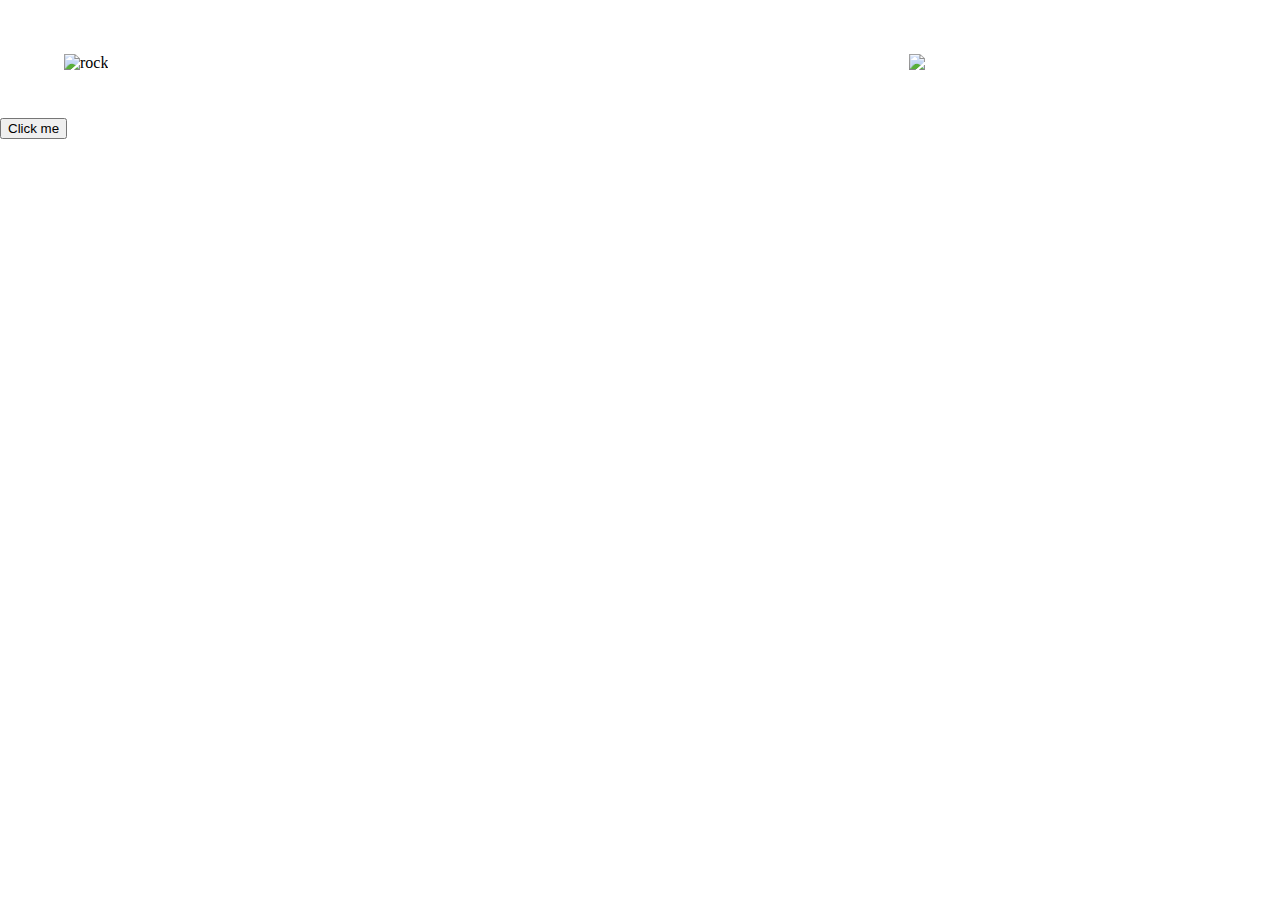
==== index.html @ df427317 "Added the logic for user and comp selection" ====
<!DOCTYPE html>
<html>
  <head>
    <meta charset="UTF-8">
    <title>title</title>
  <link rel="stylesheet" href="main.css" type="text/css">
  </head>
<body>
 <div class="row">
  <div class="scissors collumn">
    <img src="img/scissors.png" alt="rock">
  </div>
  <div class="paper collumn">
    <img src="img/paper.png" alt="">
  </div>
  <div class="rock collumn">
    <img src="img/rock.png"  class="rock">
  </div>
 </div> 
  <button >Click me</button>
  </body>
  <script src="main.js"></script>
</html>
---- main.css ----
body{
	background-color: #fff;
	margin:0;
	margin-top: -10px;
}
img{
	display:inline;
	width:70%;
}
.row{
	width:100%;
	padding:5%;
}
.collumn{
	float:left;
	width:33%;
}
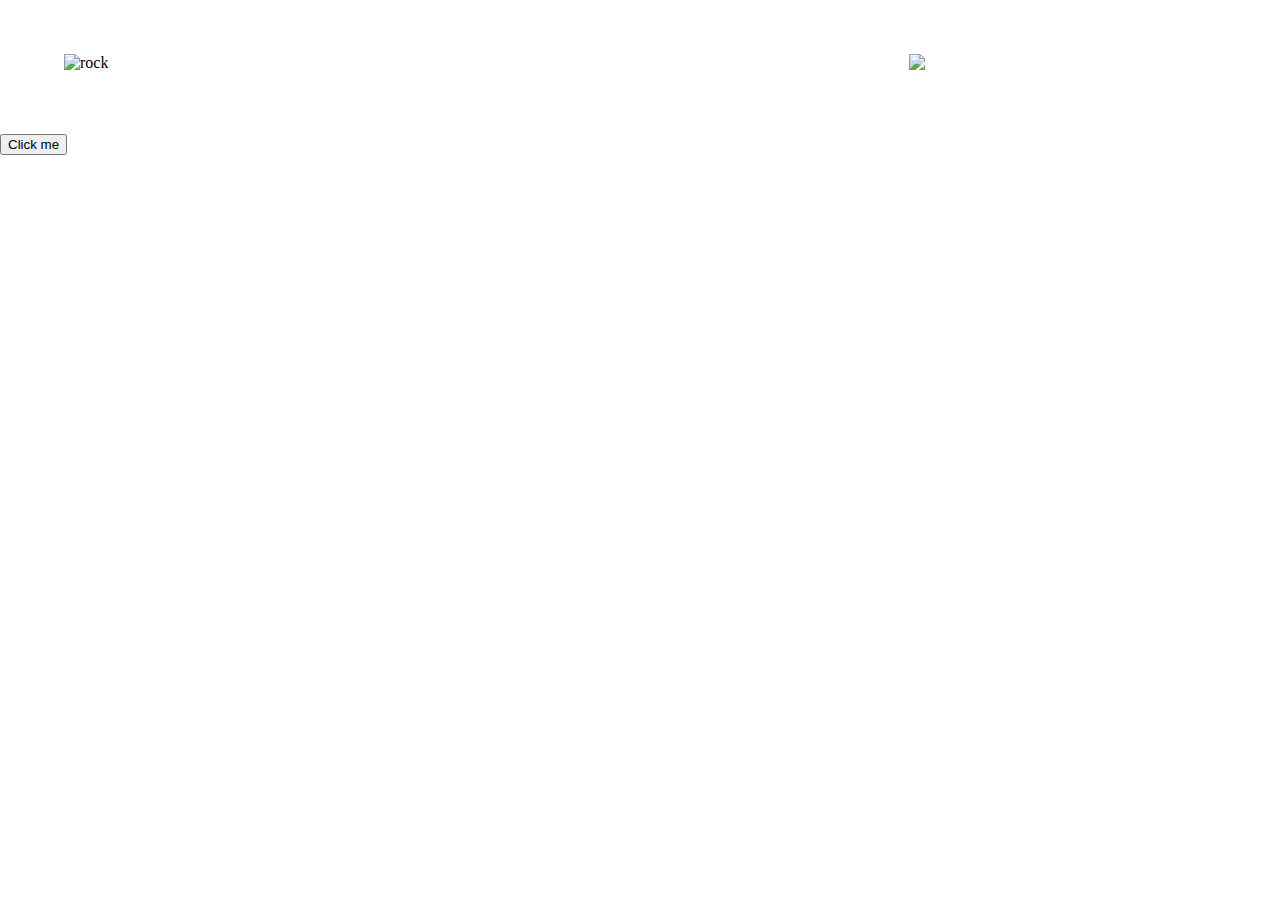
==== commit 6d98ca81: "Added human and computer choice notification" ====
--- a/index.html
+++ b/index.html
@@ -16,7 +16,12 @@
   <div class="rock collumn">
     <img src="img/rock.png"  class="rock">
   </div>
- </div> 
+ </div>
+ <div id="pageNote">
+ </div>
+ <div id="origDiv">
+ <p id="origPar"></p>
+  </div>
   <button >Click me</button>
   </body>
   <script src="main.js"></script>
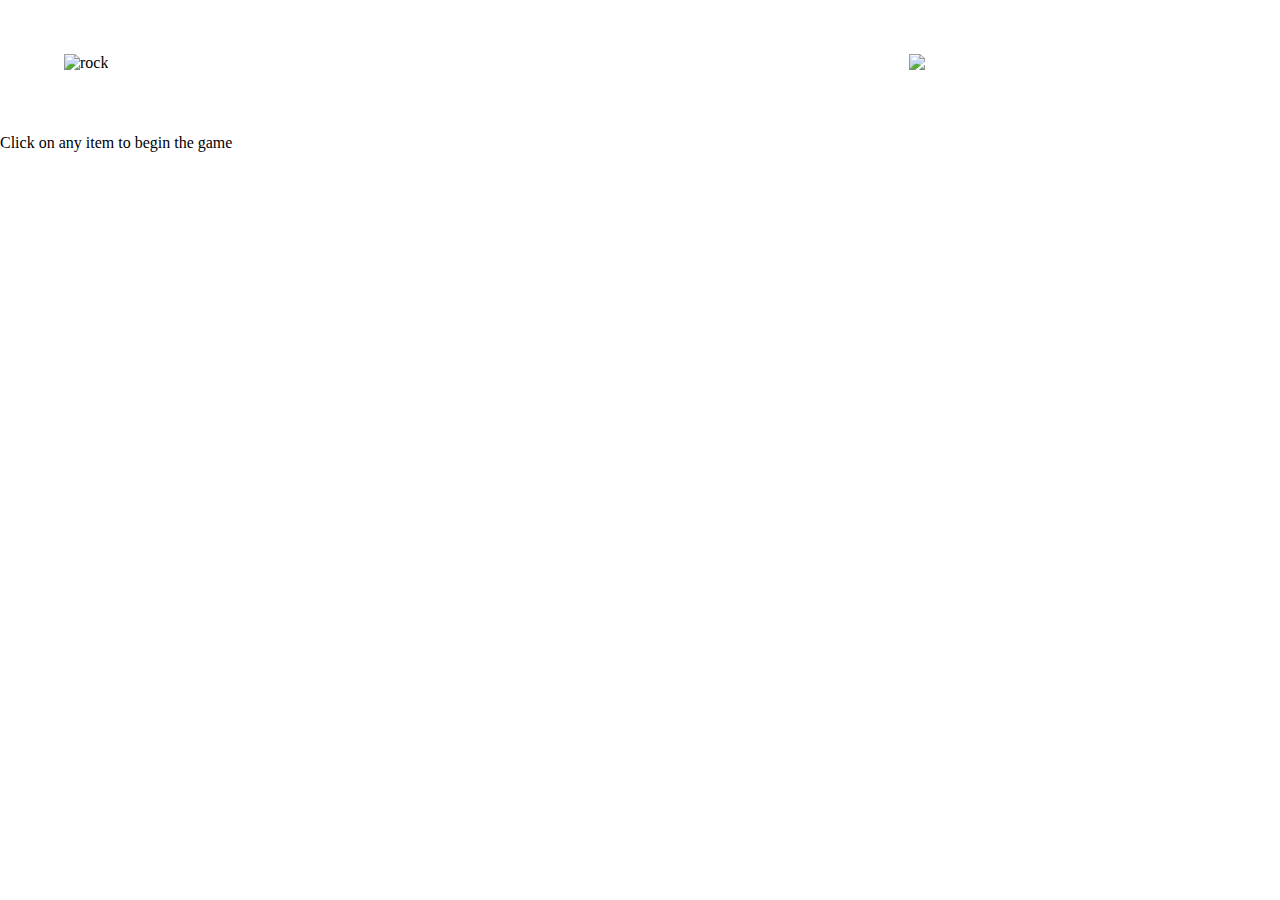
==== commit 698424b8: "hidden button in html" ====
--- a/index.html
+++ b/index.html
@@ -20,9 +20,9 @@
  <div id="pageNote">
  </div>
  <div id="origDiv">
- <p id="origPar"></p>
+ <p id="origPar">Click on any item to begin the game</p>
   </div>
-  <button >Click me</button>
+ <!--  <button >Click me</button> -->
+   <script src="main.js"></script>
   </body>
-  <script src="main.js"></script>
 </html>
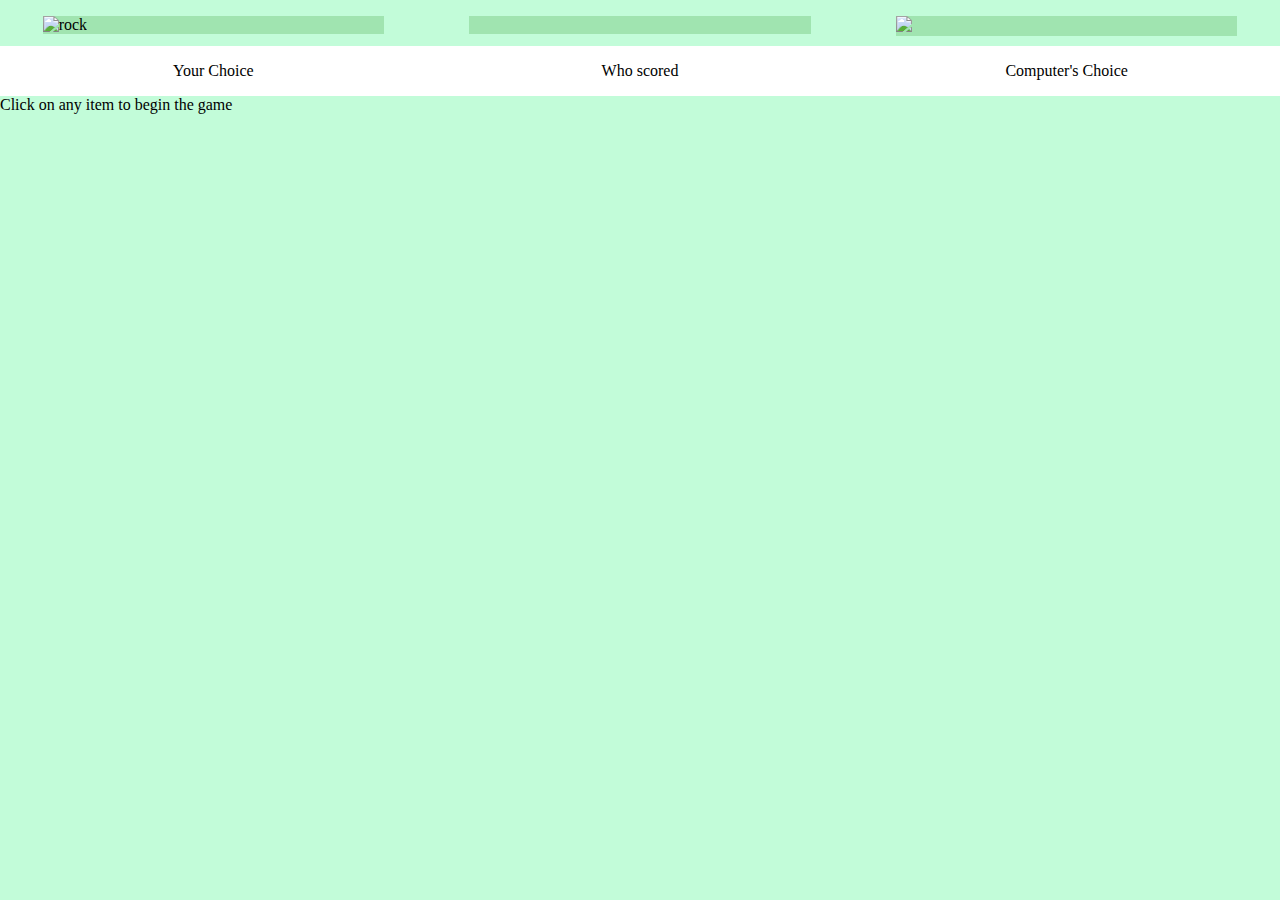
==== commit 701c9f2c: "arranged and centered pics" ====
--- a/index.html
+++ b/index.html
@@ -1,28 +1,42 @@
 <!DOCTYPE html>
 <html>
-  <head>
-    <meta charset="UTF-8">
-    <title>title</title>
-  <link rel="stylesheet" href="main.css" type="text/css">
-  </head>
+<head>
+  <meta charset="UTF-8">
+  <title>title</title>
+  <link href="main.css" rel="stylesheet" type="text/css">
+</head>
 <body>
- <div class="row">
-  <div class="scissors collumn">
-    <img src="img/scissors.png" alt="rock">
+  <div class="row">
+    <div class="scissors collumn">
+      <div class="container">
+        <img alt="rock" src="img/scissors.png">
+      </div>
+    </div>
+    <div class="paper collumn">
+      <div class="container">
+        <img alt="" src="img/paper.png">
+      </div>
+    </div>
+    <div class="rock collumn">
+      <div class="container">
+        <img class="rock" src="img/rock.png">
+    </div>
   </div>
-  <div class="paper collumn">
-    <img src="img/paper.png" alt="">
+  <div id="pageNote" class="row2">
+    <div class="collumn2">
+      <p id="human">Your Choice</p>
+    </div>
+    <div class="collumn2">
+      <p id="outcome">Who scored</p>
+    </div>
+    <div class="collumn2">
+      <p id="comp">Computer's Choice</p>
+    </div>
   </div>
-  <div class="rock collumn">
-    <img src="img/rock.png"  class="rock">
-  </div>
- </div>
- <div id="pageNote">
- </div>
- <div id="origDiv">
- <p id="origPar">Click on any item to begin the game</p>
-  </div>
- <!--  <button >Click me</button> -->
-   <script src="main.js"></script>
-  </body>
+  <div id="origDiv">
+    <p id="origPar">Click on any item to begin the game</p>
+  </div><!--  <button >Click me</button> -->
+  <script src="main.js">
+  </script>
+</body>
 </html>
--- a/main.css
+++ b/main.css
@@ -1,17 +1,56 @@
 body{
-	background-color: #fff;
+	background-color: #C2FCD9;
 	margin:0;
 	margin-top: -10px;
 }
 img{
 	display:inline;
 	width:70%;
+	margin-left: auto;
+	margin-right: auto;
 }
 .row{
 	width:100%;
-	padding:5%;
+	/*padding:5%;*/
 }
 .collumn{
 	float:left;
-	width:33%;
+	width:33.33333%;
+	padding:10px 0;
+}
+.row:after {
+ clear: all;
+}
+.bgColor{
+/*F8FBA2
+FA7F7F
+*/
+/*#48466D
+#3D84A8
+#46CDCF
+#ABEDD8
+*/
+}
+.pageNote {
+	text-align: center; 
+}
+.row2{
+	width:100%;
+}
+
+.collumn2 {
+	float:left;
+	width:33.3333%;
+	/*padding:20px 0;*/
+	background:#fff;
+	text-align: center;
+}
+.container {
+	width:80%;
+	background:#A0E4B0;
+	margin-right: auto;
+	margin-left: auto;
+}
+.row:after {
+ clear: all;
 }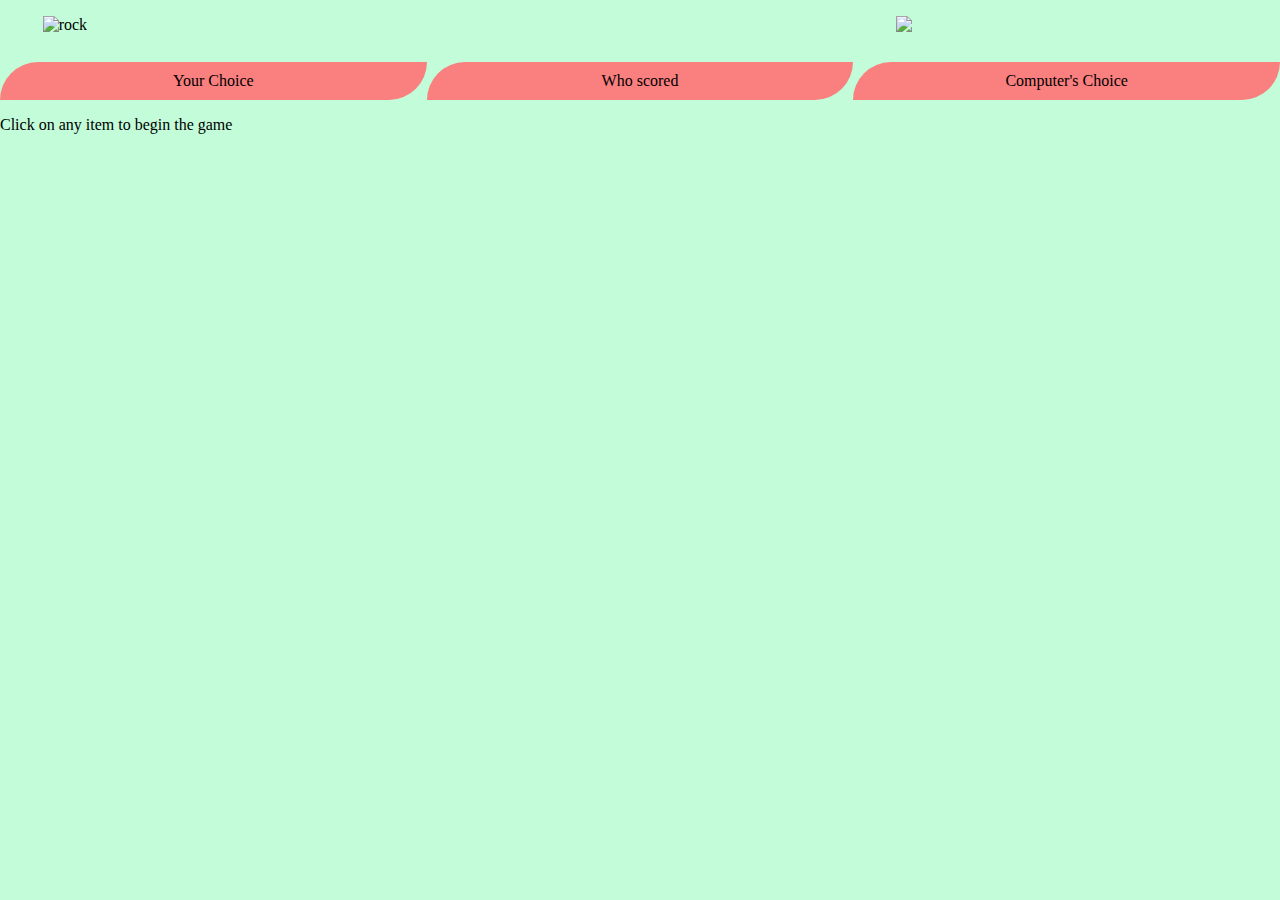
==== commit 80044df7: "Was able to reload the new sections choices" ====
--- a/index.html
+++ b/index.html
@@ -23,13 +23,13 @@
     </div>
   </div>
   <div id="pageNote" class="row2">
-    <div class="collumn2">
+    <div class="collumn3" id="colHuman">
       <p id="human">Your Choice</p>
     </div>
-    <div class="collumn2">
+    <div class="collumn3">
       <p id="outcome">Who scored</p>
     </div>
-    <div class="collumn2">
+    <div class="collumn3">
       <p id="comp">Computer's Choice</p>
     </div>
   </div>
@@ -38,5 +38,8 @@
   </div><!--  <button >Click me</button> -->
   <script src="main.js">
   </script>
+  <script>
+    
+  </script>
 </body>
 </html>
--- a/main.css
+++ b/main.css
@@ -38,19 +38,35 @@
 	width:100%;
 }
 
-.collumn2 {
+.collumn3 {
 	float:left;
 	width:33.3333%;
 	/*padding:20px 0;*/
-	background:#fff;
+	/*background:#ABEDD8;*/
 	text-align: center;
+}
+.collumn3 #human {
+	padding:10px 0px;
+	border-radius: 40px 0px;
+	background-color: #FA7F7F;
+}
+.collumn3 #comp {
+	padding:10px 0px;
+	border-radius: 40px 0px;
+	background-color: #FA7F7F;
+}
+.collumn3 #outcome {
+	padding:10px 0px;
+	border-radius: 40px 0px;
+	background-color: #FA7F7F;
 }
 .container {
 	width:80%;
-	background:#A0E4B0;
+	/*background:#A0E4B0;*/
 	margin-right: auto;
 	margin-left: auto;
 }
 .row:after {
  clear: all;
-}+}
+	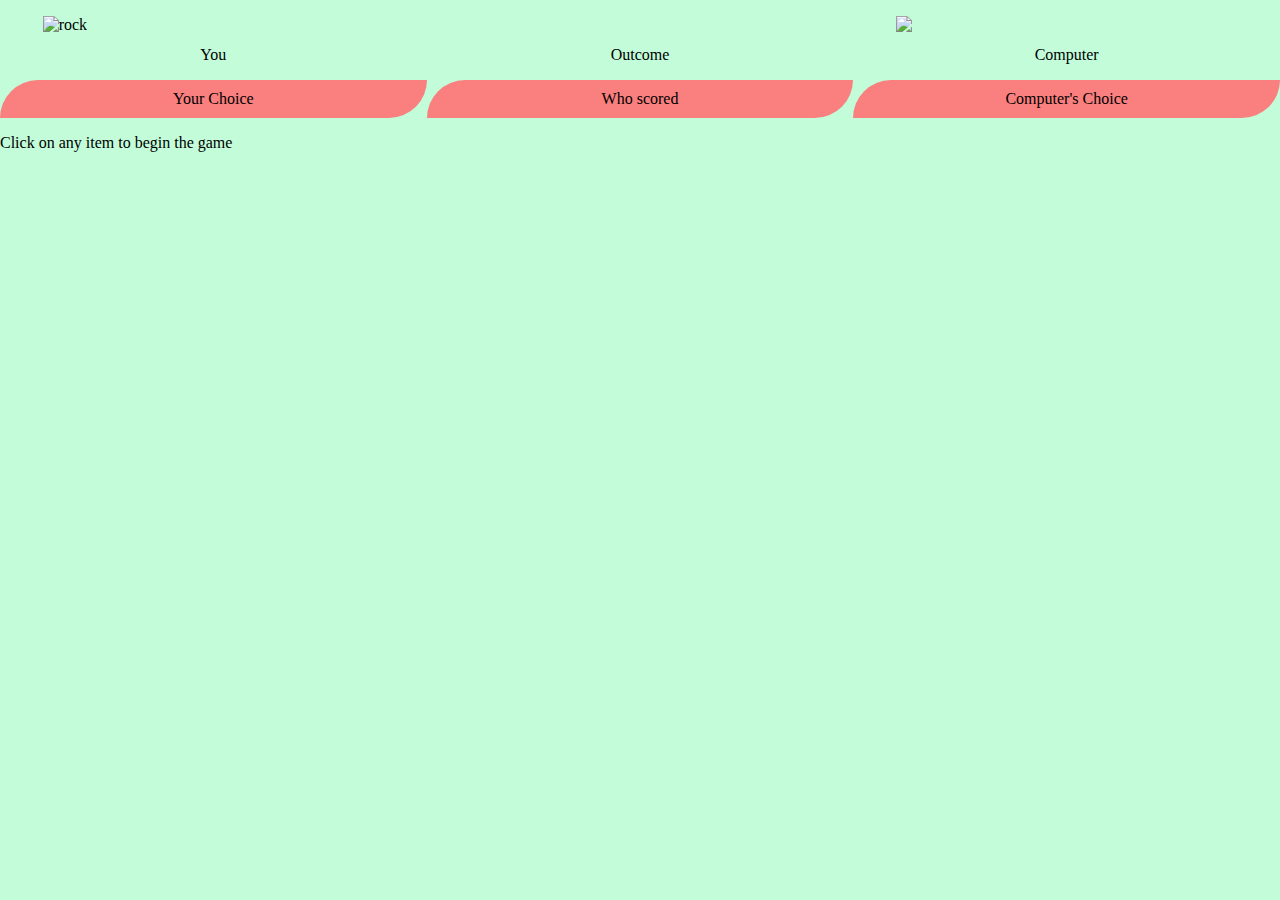
==== commit 79d57952: "Cleaned some code that was not useful" ====
--- a/index.html
+++ b/index.html
@@ -24,12 +24,15 @@
   </div>
   <div id="pageNote" class="row2">
     <div class="collumn3" id="colHuman">
+      You
       <p id="human">Your Choice</p>
     </div>
     <div class="collumn3">
+      Outcome
       <p id="outcome">Who scored</p>
     </div>
     <div class="collumn3">
+      Computer
       <p id="comp">Computer's Choice</p>
     </div>
   </div>
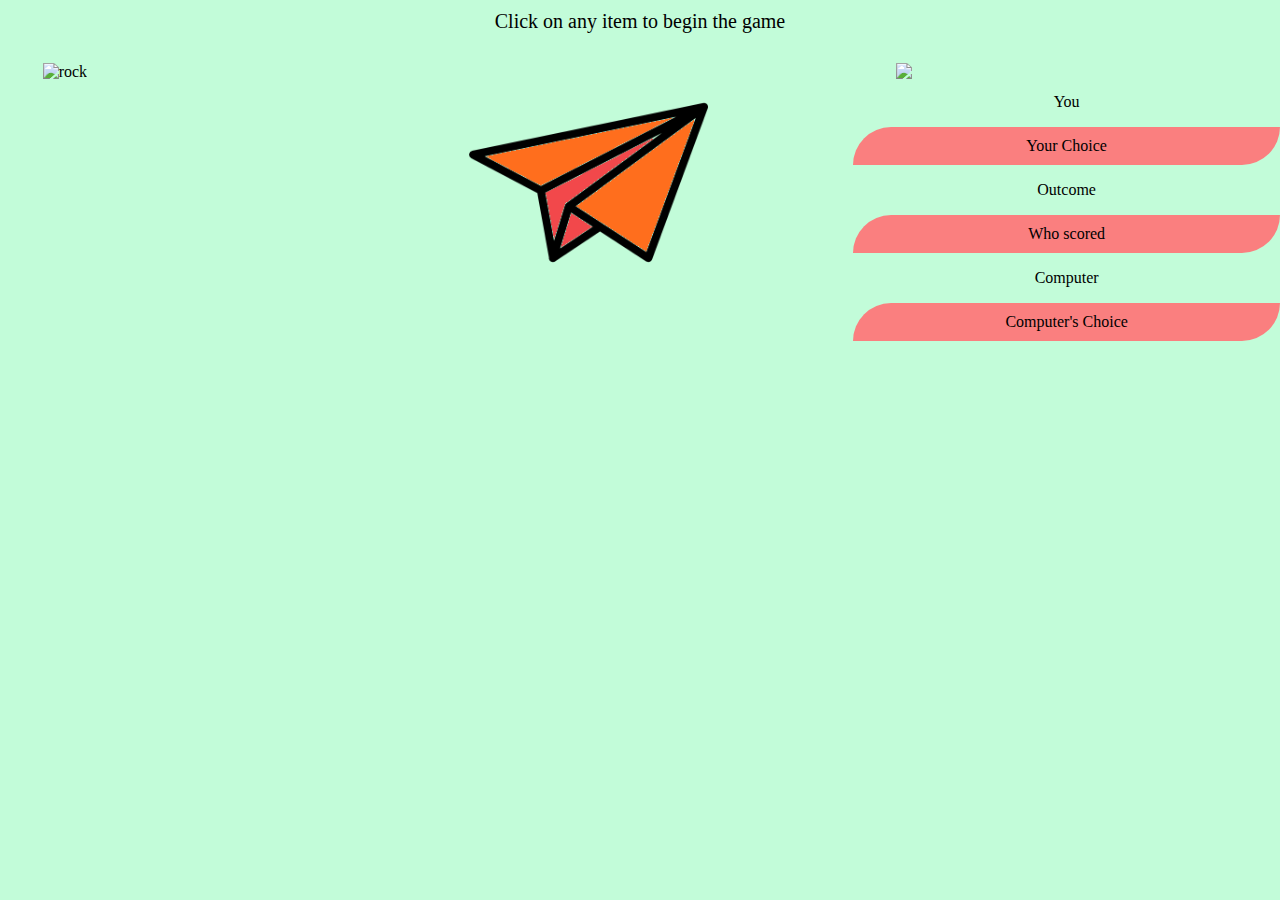
==== commit a0a79c94: "Editing paper image removing console.log's" ====
--- a/index.html
+++ b/index.html
@@ -6,6 +6,9 @@
   <link href="main.css" rel="stylesheet" type="text/css">
 </head>
 <body>
+  <div id="heading">
+    <p>Click on any item to begin the game</p>
+  </div>
   <div class="row">
     <div class="scissors collumn">
       <div class="container">
@@ -36,9 +39,6 @@
       <p id="comp">Computer's Choice</p>
     </div>
   </div>
-  <div id="origDiv">
-    <p id="origPar">Click on any item to begin the game</p>
-  </div><!--  <button >Click me</button> -->
   <script src="main.js">
   </script>
   <script>
--- a/main.css
+++ b/main.css
@@ -8,6 +8,10 @@
 	width:70%;
 	margin-left: auto;
 	margin-right: auto;
+}
+#heading p {
+	text-align: center;
+	font-size: 20px; 
 }
 .row{
 	width:100%;
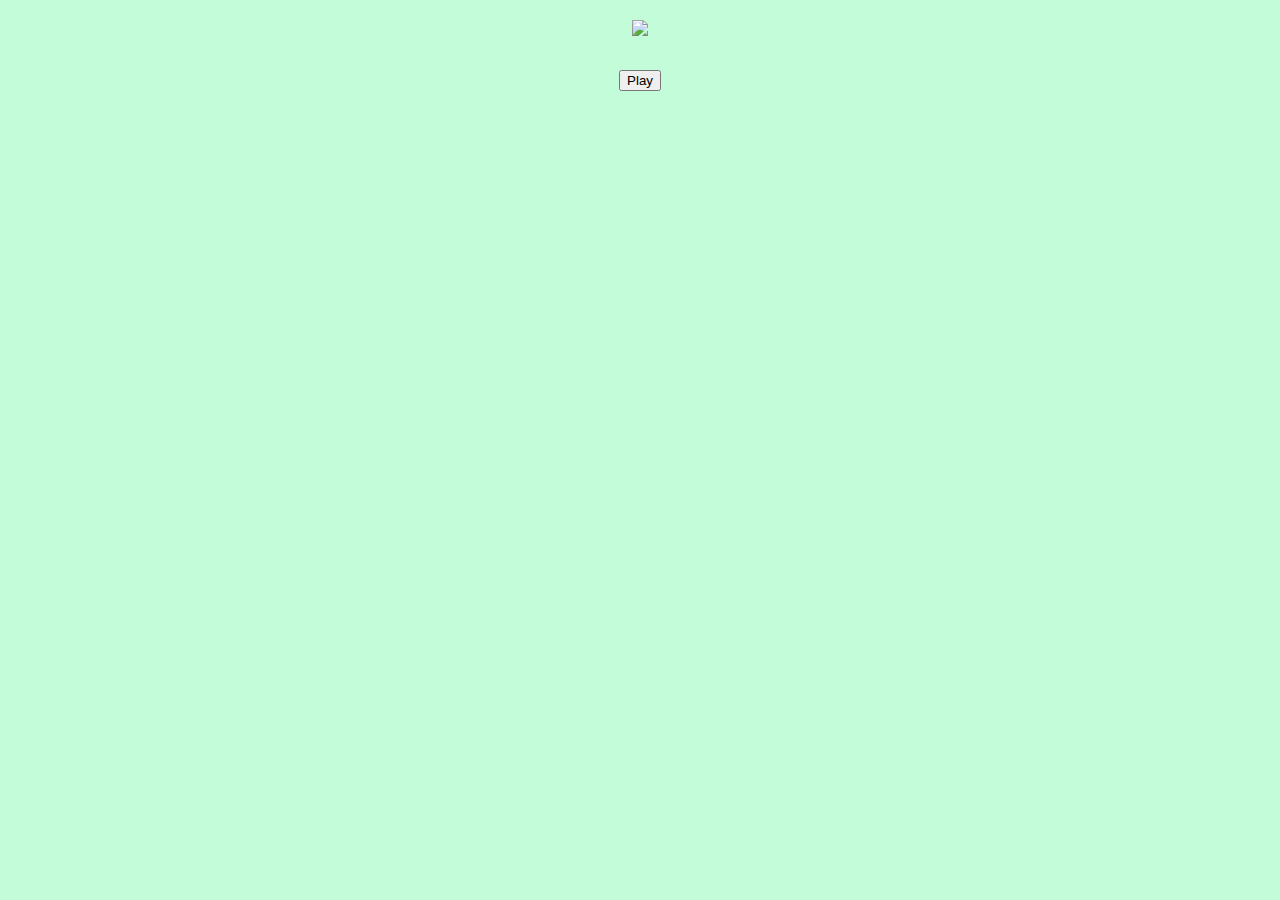
==== commit f8e0afac: "Added a welcome view and switch between the views." ====
--- a/index.html
+++ b/index.html
@@ -6,43 +6,59 @@
   <link href="main.css" rel="stylesheet" type="text/css">
 </head>
 <body>
-  <div id="heading">
-    <p>Click on any item to begin the game</p>
+  <div id="view1">
+    <div class=" view1-container">
+      <img src="img/rock.png">
+    </div>
+    <div class="view1-container">
+      <button id="start">Play</button>
+    </div>
   </div>
-  <div class="row">
-    <div class="scissors collumn">
-      <div class="container">
-        <img alt="rock" src="img/scissors.png">
+  <div id="view2">
+    <div id="heading">
+      <p>Click on any item to begin the game</p>
+    </div>
+    <div class="row">
+      <div class="scissors collumn">
+        <div class="container">
+          <img alt="rock" src="img/scissors.png">
+        </div>
+      </div>
+      <div class="paper collumn">
+        <div class="container">
+          <img alt="" src="img/paper.png">
+        </div>
+      </div>
+      <div class="rock collumn">
+        <div class="container">
+          <img class="rock" src="img/rock.png">
       </div>
     </div>
-    <div class="paper collumn">
-      <div class="container">
-        <img alt="" src="img/paper.png">
+    <div id="pageNote" class="row2">
+      <div class="collumn3" id="colHuman">
+        You
+        <p id="human">Your Choice</p>
+      </div>
+      <div class="collumn3">
+        Outcome
+        <p id="outcome">Who scored</p>
+      </div>
+      <div class="collumn3">
+        Computer
+        <p id="comp">Computer's Choice</p>
       </div>
     </div>
-    <div class="rock collumn">
-      <div class="container">
-        <img class="rock" src="img/rock.png">
+      <div id="score" class="row2">
+        <p id="hScore"></p>
+        <p id="cScore"></p>
+        <p id="winner"></p>
+        <button id="restart">Restart</button>
     </div>
   </div>
-  <div id="pageNote" class="row2">
-    <div class="collumn3" id="colHuman">
-      You
-      <p id="human">Your Choice</p>
-    </div>
-    <div class="collumn3">
-      Outcome
-      <p id="outcome">Who scored</p>
-    </div>
-    <div class="collumn3">
-      Computer
-      <p id="comp">Computer's Choice</p>
-    </div>
-  </div>
+
   <script src="main.js">
   </script>
-  <script>
-    
+    <script src="view.js">
   </script>
 </body>
 </html>
--- a/main.css
+++ b/main.css
@@ -10,11 +10,15 @@
 	margin-right: auto;
 }
 #heading p {
+	padding-top: 50px;
 	text-align: center;
 	font-size: 20px; 
 }
 .row{
-	width:100%;
+	padding-top: 50px;
+	width:90%;
+	margin-right: auto;
+	margin-left: auto;
 	/*padding:5%;*/
 }
 .collumn{
@@ -73,4 +77,16 @@
 .row:after {
  clear: all;
 }
-	+
+
+#view1 {
+	width:100%;
+	text-align: center;
+}
+#view1 img {
+	width:200px;
+	padding:30px;
+}
+.view1-container {
+
+}